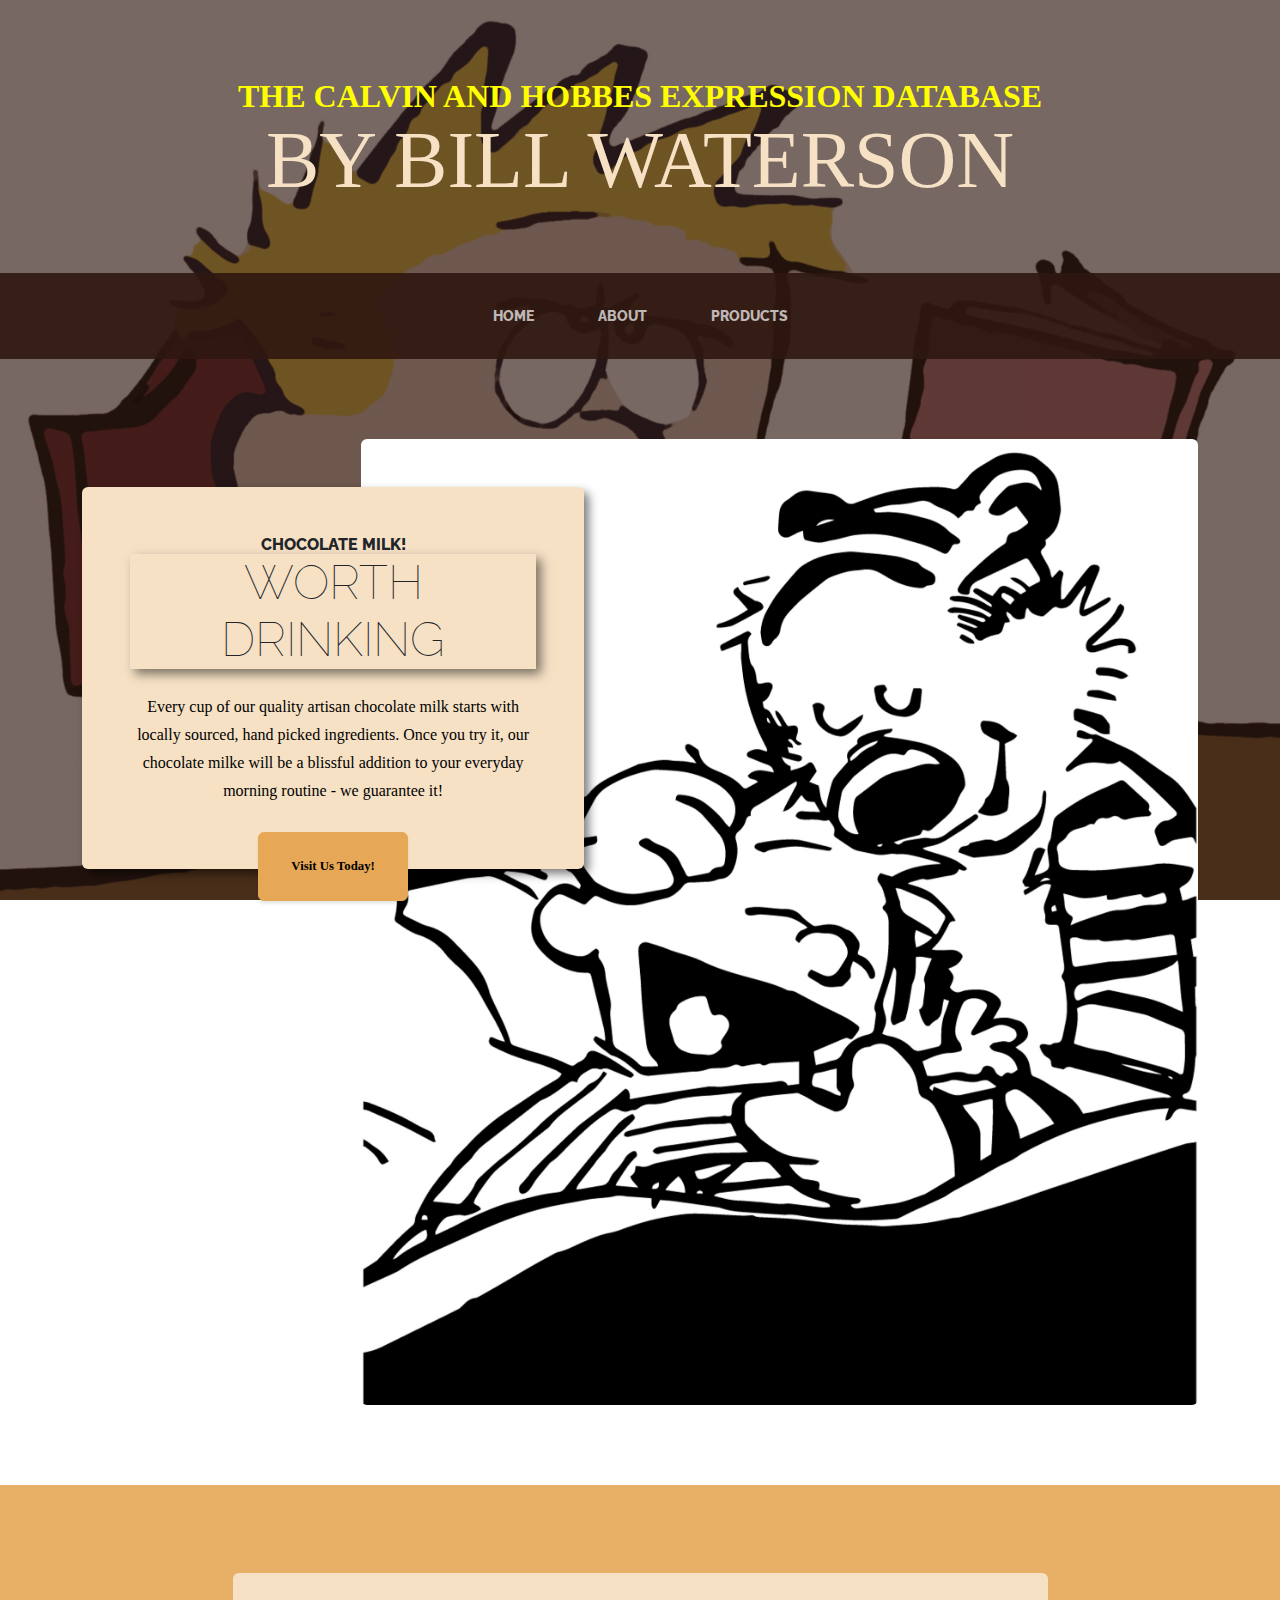
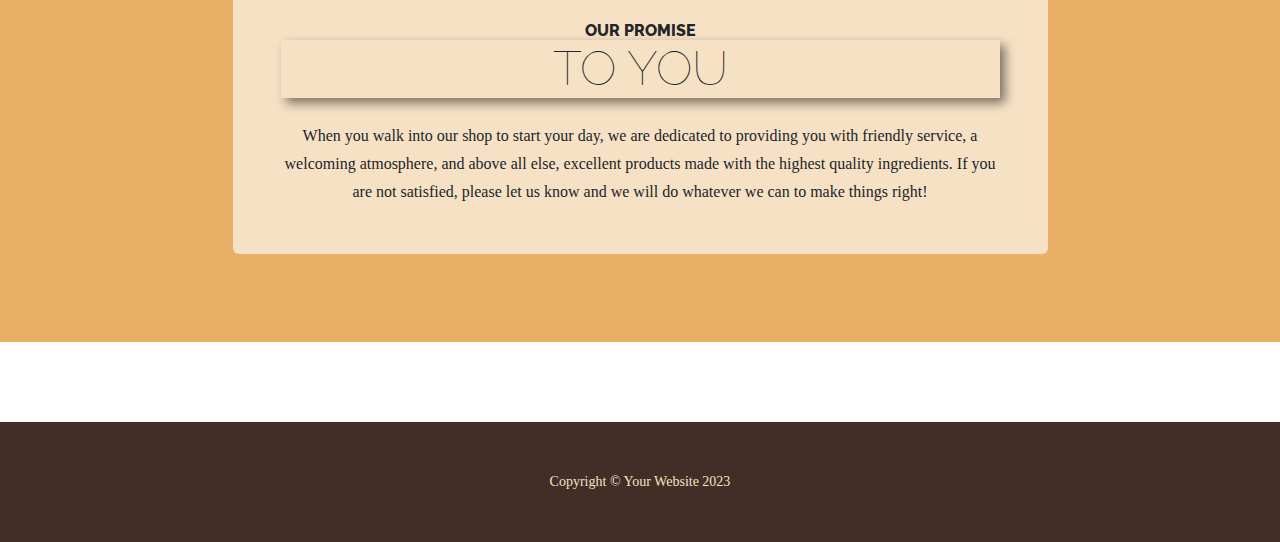
==== index.html @ 83d3d6bf "Add files via upload" ====
<!DOCTYPE html>
<html lang="en">
    <head>
        <meta charset="utf-8" />
        <meta name="viewport" content="width=device-width, initial-scale=1, shrink-to-fit=no" />
        <meta name="description" content="" />
        <meta name="author" content="" />
        <title>Calvin and Hobbes</title>
        <link rel="icon" type="image/x-icon" href="assets/favicon.ico" />
        <!-- Google fonts-->
        <link href="https://fonts.googleapis.com/css?family=Raleway:100,100i,200,200i,300,300i,400,400i,500,500i,600,600i,700,700i,800,800i,900,900i" rel="stylesheet" />
        <link href="https://fonts.googleapis.com/css?family=Lora:400,400i,700,700i" rel="stylesheet" />
        <!-- Core theme CSS (includes Bootstrap)-->
        <link href="css/styles.css" rel="stylesheet" />
        <link rel="stylesheet" href="css/ mystyles.css">
    </head>
    <body>
        <header>
            <h1 class="site-heading text-center text-faded d-none d-lg-block">
                <span class="site-heading-upper text-primary mb-3">The Calvin and Hobbes Expression Database</span>
                <span class="site-heading-lower">By Bill Waterson</span>
            </h1>
        </header>
        <!-- Navigation-->
        <nav class="navbar navbar-expand-lg navbar-dark py-lg-4" id="mainNav">
            <div class="container">
                <a class="navbar-brand text-uppercase fw-bold d-lg-none" href="index.html">Start Bootstrap</a>
                <button class="navbar-toggler" type="button" data-bs-toggle="collapse" data-bs-target="#navbarSupportedContent" aria-controls="navbarSupportedContent" aria-expanded="false" aria-label="Toggle navigation"><span class="navbar-toggler-icon"></span></button>
                <div class="collapse navbar-collapse" id="navbarSupportedContent">
                    <ul class="navbar-nav mx-auto">
                        <li class="nav-item px-lg-4"><a class="nav-link text-uppercase" href="index.html">Home</a></li>
                        <li class="nav-item px-lg-4"><a class="nav-link text-uppercase" href="about.html">About</a></li>
                        <li class="nav-item px-lg-4"><a class="nav-link text-uppercase" href="products.html">Products</a></li>
                        <!-- <li class="nav-item px-lg-4"><a class="nav-link text-uppercase" href="store.html">Store</a></li> -->
                    </ul>
                </div>
            </div>
        </nav>
        <section class="page-section clearfix">
            <div class="container">
                <div class="intro">
                    <img class="intro-img img-fluid mb-3 mb-lg-0 rounded" src="assets/img/intro.jpg" alt="..." />
                    <div class="intro-text left-0 text-center bg-faded p-5 rounded">
                        <h2 class="section-heading mb-4">
                            <span class="section-heading-upper">Chocolate Milk!</span>
                            <span class="section-heading-lower">Worth Drinking</span>
                        </h2>
                        <p class="mb-3 notyellow">Every cup of our quality artisan chocolate milk starts with locally sourced, hand picked ingredients. Once you try it, our chocolate milke will be a blissful addition to your everyday morning routine - we guarantee it!</p>
                        <div class="intro-button mx-auto"><a class="btn btn-primary btn-xl" href="#!">Visit Us Today!</a></div>
                    </div>
                </div>
            </div>
        </section>
        <section class="page-section cta">
            <div class="container">
                <div class="row">
                    <div class="col-xl-9 mx-auto">
                        <div class="cta-inner bg-faded text-center rounded">
                            <h2 class="section-heading mb-4">
                                <span class="section-heading-upper">Our Promise</span>
                                <span class="section-heading-lower">To You</span>
                            </h2>
                            <p class="mb-0">When you walk into our shop to start your day, we are dedicated to providing you with friendly service, a welcoming atmosphere, and above all else, excellent products made with the highest quality ingredients. If you are not satisfied, please let us know and we will do whatever we can to make things right!</p>
                        </div>
                    </div>
                </div>
            </div>
        </section>
        <footer class="footer text-faded text-center py-5">
            <div class="container"><p class="m-0 small">Copyright &copy; Your Website 2023</p></div>
        </footer>
        <!-- Bootstrap core JS-->
        <script src="https://cdn.jsdelivr.net/npm/bootstrap@5.2.3/dist/js/bootstrap.bundle.min.js"></script>
        <!-- Core theme JS-->
        <script src="js/scripts.js"></script>
    </body>
</html>
---- css/ mystyles.css ----
body{
    font-family: 'Comic Sans MS';
}
.site-heading-lower{
    font-family: 'Comic Sans MS';
}
.mb-3{
    font-family: 'Comic Sans MS';
    color: yellow !important;

}
.notyellow{
    color: black !important;
}
.intro-text{
    box-shadow: 5px 5px 10px rgba(0,0,0,0.5);
}
.section-heading-lower{
    box-shadow: 5px 5px 10px rgba(0,0,0,0.5);
}
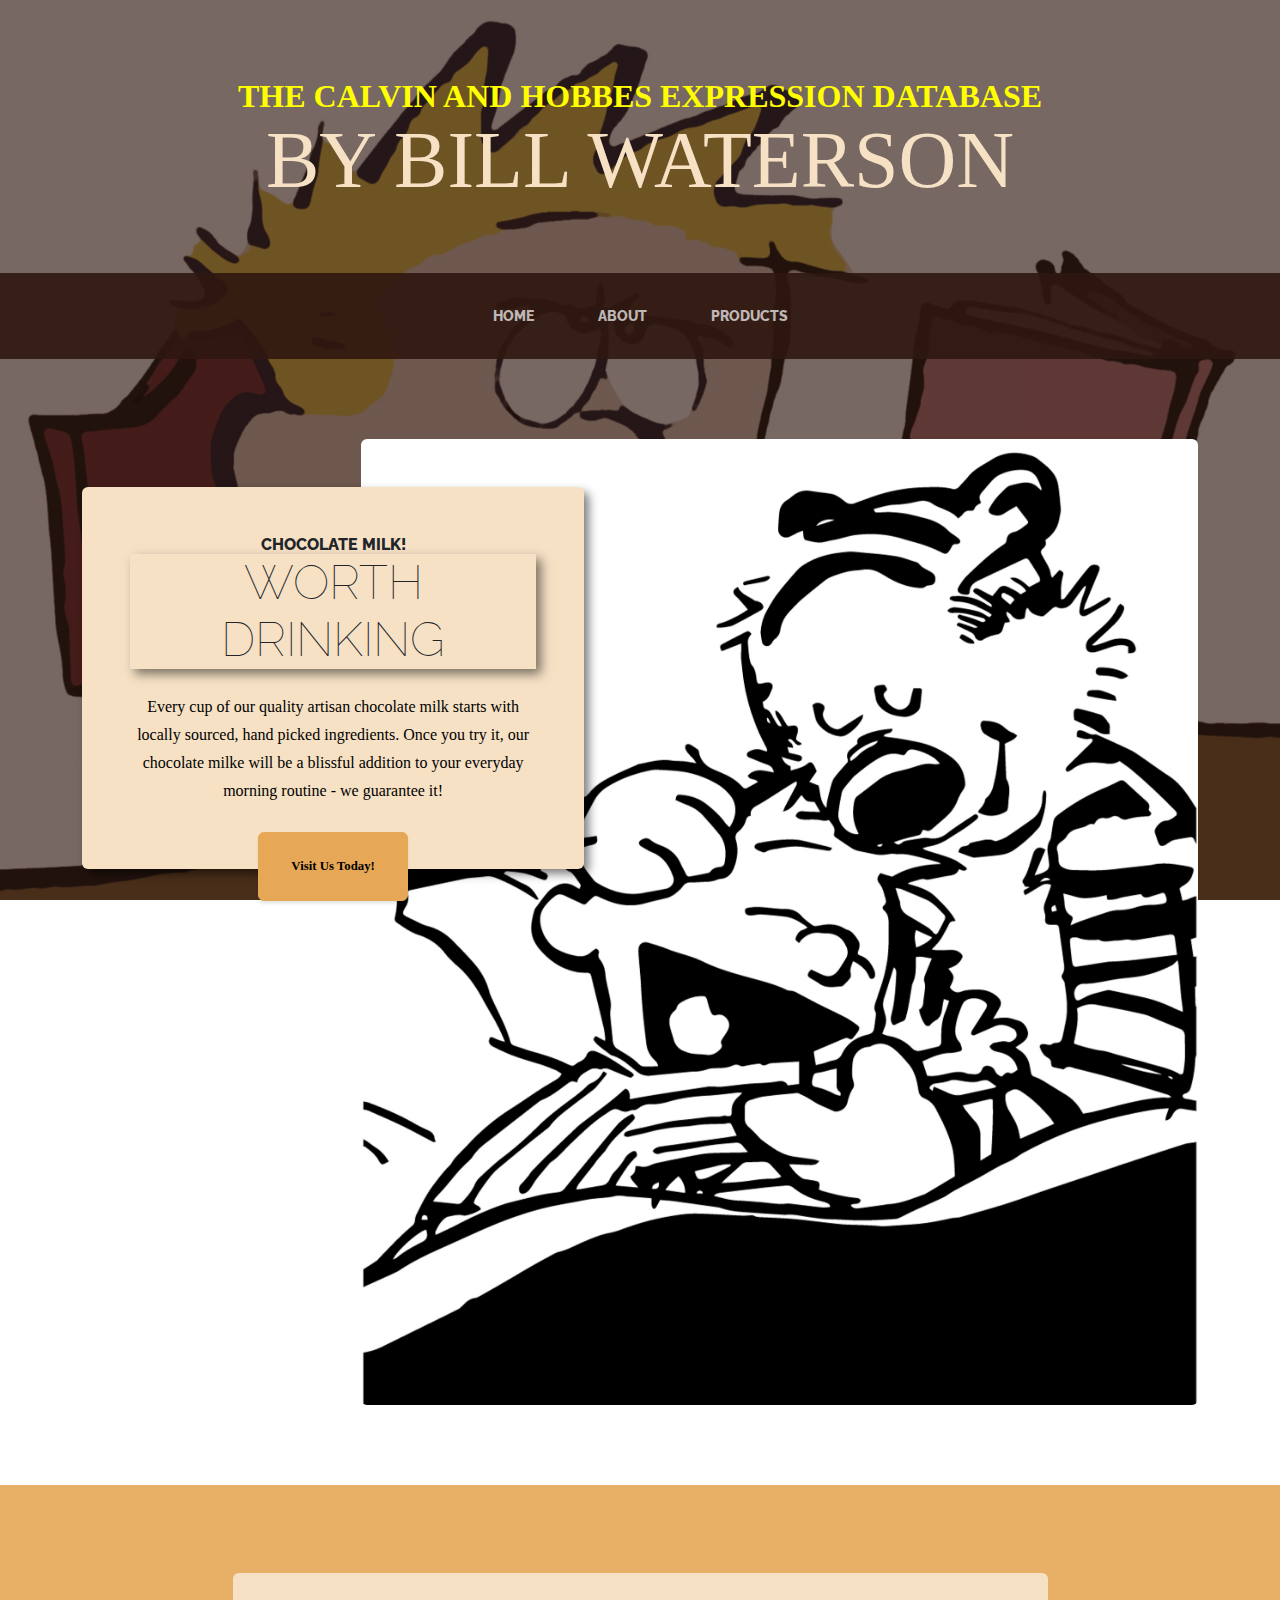
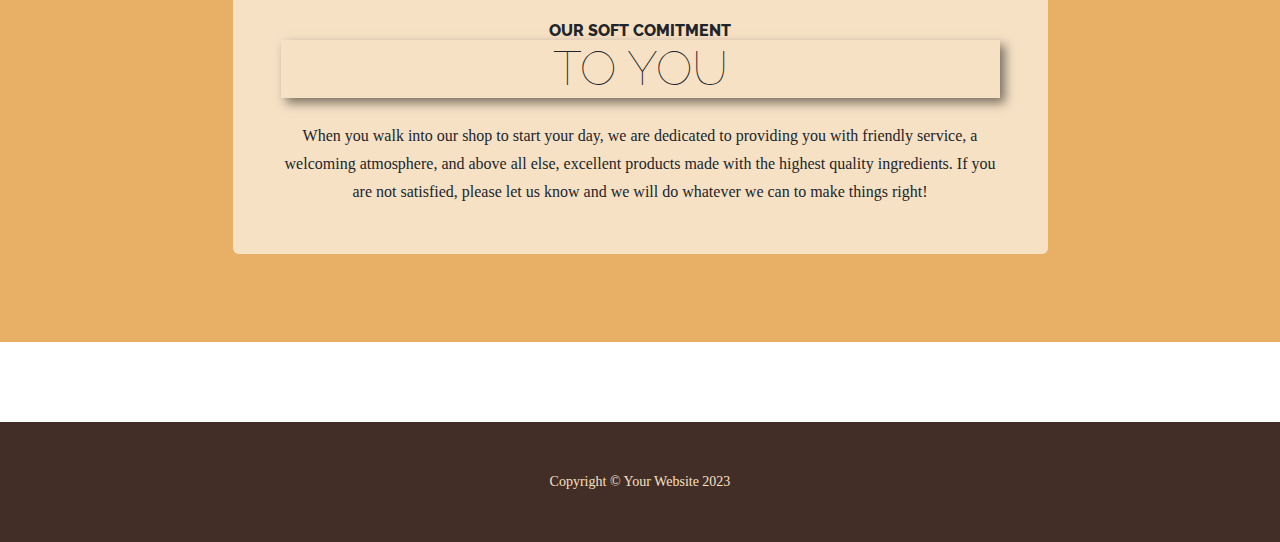
==== commit 2166e6dd: "Add files via upload" ====
--- a/index.html
+++ b/index.html
@@ -57,7 +57,7 @@
                     <div class="col-xl-9 mx-auto">
                         <div class="cta-inner bg-faded text-center rounded">
                             <h2 class="section-heading mb-4">
-                                <span class="section-heading-upper">Our Promise</span>
+                                <span class="section-heading-upper">Our Soft Comitment</span>
                                 <span class="section-heading-lower">To You</span>
                             </h2>
                             <p class="mb-0">When you walk into our shop to start your day, we are dedicated to providing you with friendly service, a welcoming atmosphere, and above all else, excellent products made with the highest quality ingredients. If you are not satisfied, please let us know and we will do whatever we can to make things right!</p>
